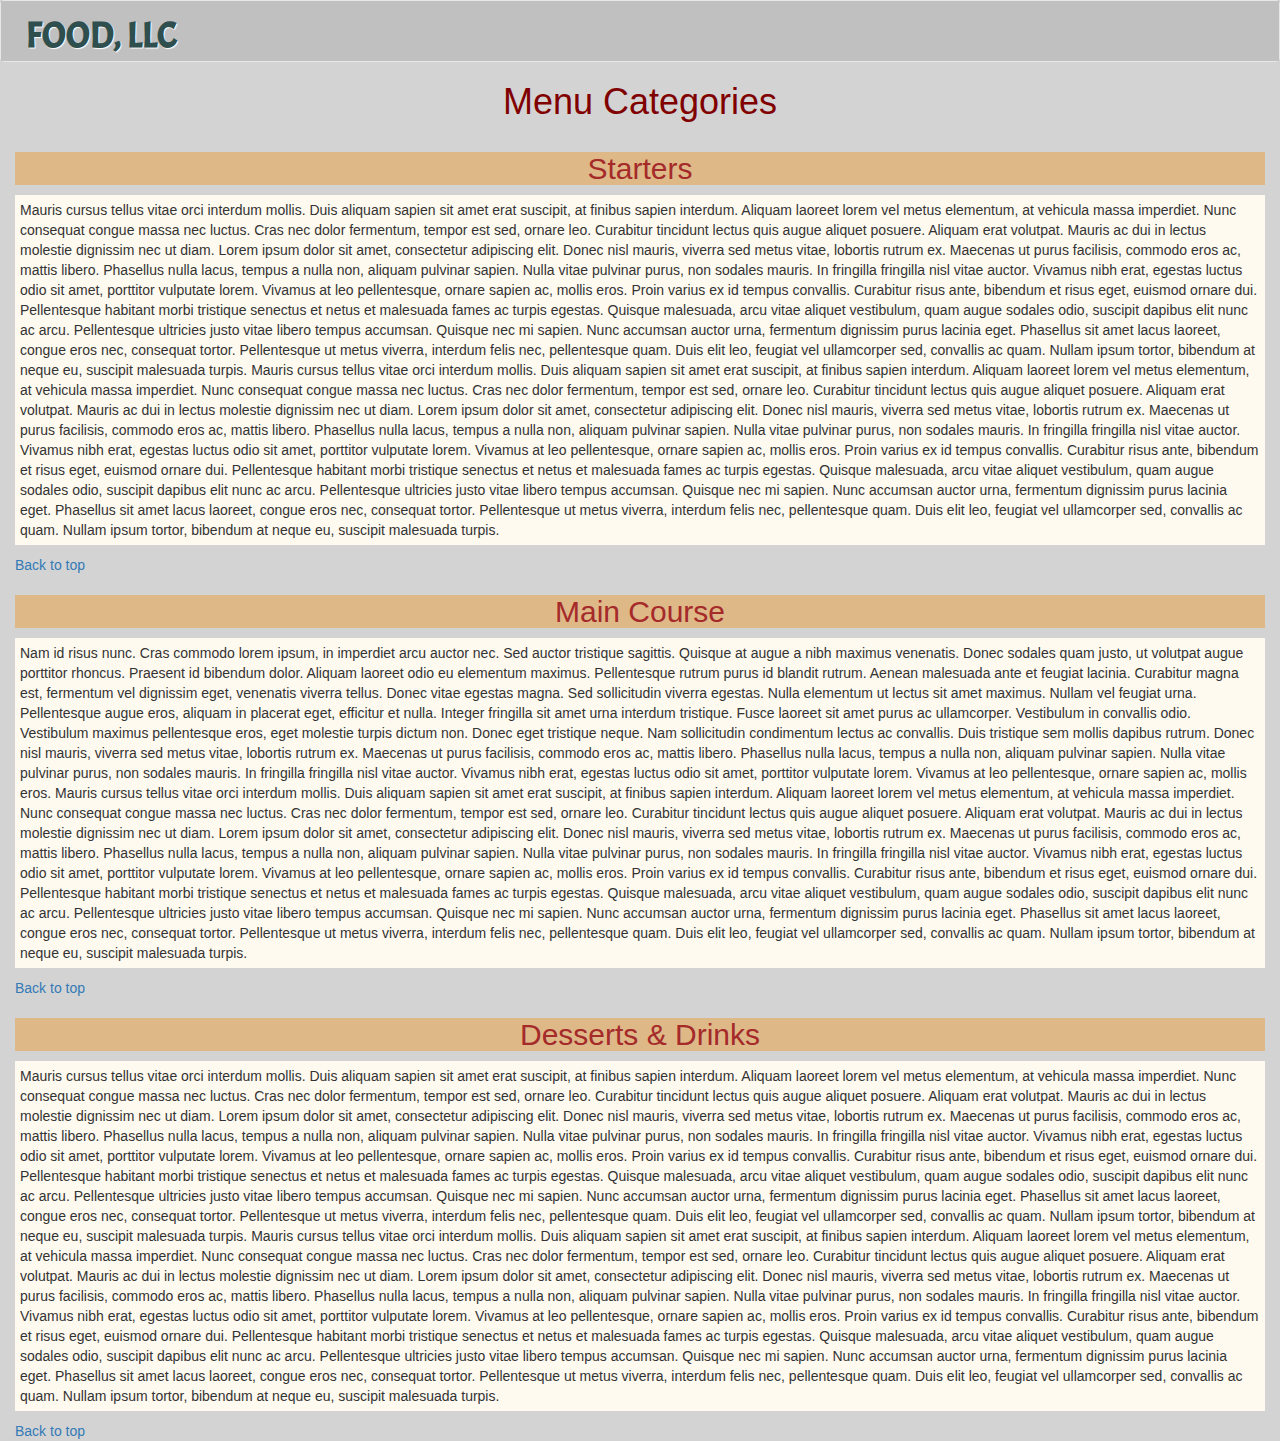
==== module3/index.html @ fa715689 "commit mod3" ====
<!doctype html>
<html lang="en">
  <head>
    <meta charset="utf-8">
    <meta http-equiv="X-UA-Compatible" content="IE=edge">
    <meta name="viewport" content="width=device-width, initial-scale=1">
    <title>module 3 assignment</title>
    <link rel="stylesheet" href="css/bootstrap.min.css">
    <link rel="stylesheet" href="mod3.css">
    <link href="https://fonts.googleapis.com/css2?family=Acme&display=swap" rel="stylesheet">
  </head>
<body>
<header>
    <nav class="navbar navbar-default" id="top">
      <div class="container-fluid" id="cont">
        <div class="navbar-header">
          <div class="navbar-brand">
            <a href="index.html"><h1>FOOD, LLC</h1></a>
          </div>
          <div class="navbar-header">
                <button type="button" class="navbar-toggle collapsed" data-toggle="collapse"
                    data-target="#bs-example-navbar-collapse-1" aria-expanded="false">
                    <span class="sr-only">Toggle navigation</span>
                    <span class="icon-bar"></span>
                    <span class="icon-bar"></span>
                    <span class="icon-bar"></span>
                </button>
            </div>
            <div class="collapse navbar-collapse" id="bs-example-navbar-collapse-1" visible-xs>
                <ul id="nav-list" class="nav navbar-nav navbar-right">
                    <li>
                        <a href="#section1">
                            <span class="dish"></span><br class="hidden-xs"> Starters </a>
                    </li>
                    <li>
                        <a href="#section2">
                            <span class="dish"></span><br class="hidden-xs"> Main Course </a>
                    </li>
                    <li>
                        <a href="#section3"><span class="dish"></span><br class="hidden-xs"> Desserts & Drinks </a>
                    </li>
                </ul>

            </div>

       
      </div>
    </div>
  </nav>
</header>
  <!-- jQuery (Bootstrap JS plugins depend on it) -->
    <script src="js/jquery-1.11.3.min.js"></script>
    <script src="js/bootstrap.min.js"></script>
    <script src="js/script.js"></script>

    <h1 class="text-center">Menu Categories</h1>

    <div class="container-fluid">
        <div class="row">
            <div class="col-lg-12 col-md-12 col-sm-12 " id="section1">
                <h2>Starters</h2>
                <p>Mauris cursus tellus vitae orci interdum mollis. Duis aliquam sapien sit amet erat suscipit, at finibus sapien interdum. Aliquam laoreet lorem vel metus elementum, at vehicula massa imperdiet. Nunc consequat congue massa nec luctus. Cras nec dolor fermentum, tempor est sed, ornare leo. Curabitur tincidunt lectus quis augue aliquet posuere. Aliquam erat volutpat. Mauris ac dui in lectus molestie dignissim nec ut diam. Lorem ipsum dolor sit amet, consectetur adipiscing elit.

Donec nisl mauris, viverra sed metus vitae, lobortis rutrum ex. Maecenas ut purus facilisis, commodo eros ac, mattis libero. Phasellus nulla lacus, tempus a nulla non, aliquam pulvinar sapien. Nulla vitae pulvinar purus, non sodales mauris. In fringilla fringilla nisl vitae auctor. Vivamus nibh erat, egestas luctus odio sit amet, porttitor vulputate lorem. Vivamus at leo pellentesque, ornare sapien ac, mollis eros.

Proin varius ex id tempus convallis. Curabitur risus ante, bibendum et risus eget, euismod ornare dui. Pellentesque habitant morbi tristique senectus et netus et malesuada fames ac turpis egestas. Quisque malesuada, arcu vitae aliquet vestibulum, quam augue sodales odio, suscipit dapibus elit nunc ac arcu. Pellentesque ultricies justo vitae libero tempus accumsan. Quisque nec mi sapien. Nunc accumsan auctor urna, fermentum dignissim purus lacinia eget. Phasellus sit amet lacus laoreet, congue eros nec, consequat tortor. Pellentesque ut metus viverra, interdum felis nec, pellentesque quam. Duis elit leo, feugiat vel ullamcorper sed, convallis ac quam. Nullam ipsum tortor, bibendum at neque eu, suscipit malesuada turpis.
Mauris cursus tellus vitae orci interdum mollis. Duis aliquam sapien sit amet erat suscipit, at finibus sapien interdum. Aliquam laoreet lorem vel metus elementum, at vehicula massa imperdiet. Nunc consequat congue massa nec luctus. Cras nec dolor fermentum, tempor est sed, ornare leo. Curabitur tincidunt lectus quis augue aliquet posuere. Aliquam erat volutpat. Mauris ac dui in lectus molestie dignissim nec ut diam. Lorem ipsum dolor sit amet, consectetur adipiscing elit.

Donec nisl mauris, viverra sed metus vitae, lobortis rutrum ex. Maecenas ut purus facilisis, commodo eros ac, mattis libero. Phasellus nulla lacus, tempus a nulla non, aliquam pulvinar sapien. Nulla vitae pulvinar purus, non sodales mauris. In fringilla fringilla nisl vitae auctor. Vivamus nibh erat, egestas luctus odio sit amet, porttitor vulputate lorem. Vivamus at leo pellentesque, ornare sapien ac, mollis eros.

Proin varius ex id tempus convallis. Curabitur risus ante, bibendum et risus eget, euismod ornare dui. Pellentesque habitant morbi tristique senectus et netus et malesuada fames ac turpis egestas. Quisque malesuada, arcu vitae aliquet vestibulum, quam augue sodales odio, suscipit dapibus elit nunc ac arcu. Pellentesque ultricies justo vitae libero tempus accumsan. Quisque nec mi sapien. Nunc accumsan auctor urna, fermentum dignissim purus lacinia eget. Phasellus sit amet lacus laoreet, congue eros nec, consequat tortor. Pellentesque ut metus viverra, interdum felis nec, pellentesque quam. Duis elit leo, feugiat vel ullamcorper sed, convallis ac quam. Nullam ipsum tortor, bibendum at neque eu, suscipit malesuada turpis.</p>
                <a href="#top" visible-xs >Back to top</a>
            </div>
            <div class="col-lg-12 col-md-12 col-sm-12" id="section2">
                <h2>Main Course</h2>
                <p>Nam id risus nunc. Cras commodo lorem ipsum, in imperdiet arcu auctor nec. Sed auctor tristique sagittis. Quisque at augue a nibh maximus venenatis. Donec sodales quam justo, ut volutpat augue porttitor rhoncus. Praesent id bibendum dolor. Aliquam laoreet odio eu elementum maximus. Pellentesque rutrum purus id blandit rutrum. Aenean malesuada ante et feugiat lacinia. Curabitur magna est, fermentum vel dignissim eget, venenatis viverra tellus.

Donec vitae egestas magna. Sed sollicitudin viverra egestas. Nulla elementum ut lectus sit amet maximus. Nullam vel feugiat urna. Pellentesque augue eros, aliquam in placerat eget, efficitur et nulla. Integer fringilla sit amet urna interdum tristique. Fusce laoreet sit amet purus ac ullamcorper. Vestibulum in convallis odio. Vestibulum maximus pellentesque eros, eget molestie turpis dictum non. Donec eget tristique neque. Nam sollicitudin condimentum lectus ac convallis. Duis tristique sem mollis dapibus rutrum.
Donec nisl mauris, viverra sed metus vitae, lobortis rutrum ex. Maecenas ut purus facilisis, commodo eros ac, mattis libero. Phasellus nulla lacus, tempus a nulla non, aliquam pulvinar sapien. Nulla vitae pulvinar purus, non sodales mauris. In fringilla fringilla nisl vitae auctor. Vivamus nibh erat, egestas luctus odio sit amet, porttitor vulputate lorem. Vivamus at leo pellentesque, ornare sapien ac, mollis eros.
Mauris cursus tellus vitae orci interdum mollis. Duis aliquam sapien sit amet erat suscipit, at finibus sapien interdum. Aliquam laoreet lorem vel metus elementum, at vehicula massa imperdiet. Nunc consequat congue massa nec luctus. Cras nec dolor fermentum, tempor est sed, ornare leo. Curabitur tincidunt lectus quis augue aliquet posuere. Aliquam erat volutpat. Mauris ac dui in lectus molestie dignissim nec ut diam. Lorem ipsum dolor sit amet, consectetur adipiscing elit.

Donec nisl mauris, viverra sed metus vitae, lobortis rutrum ex. Maecenas ut purus facilisis, commodo eros ac, mattis libero. Phasellus nulla lacus, tempus a nulla non, aliquam pulvinar sapien. Nulla vitae pulvinar purus, non sodales mauris. In fringilla fringilla nisl vitae auctor. Vivamus nibh erat, egestas luctus odio sit amet, porttitor vulputate lorem. Vivamus at leo pellentesque, ornare sapien ac, mollis eros.

Proin varius ex id tempus convallis. Curabitur risus ante, bibendum et risus eget, euismod ornare dui. Pellentesque habitant morbi tristique senectus et netus et malesuada fames ac turpis egestas. Quisque malesuada, arcu vitae aliquet vestibulum, quam augue sodales odio, suscipit dapibus elit nunc ac arcu. Pellentesque ultricies justo vitae libero tempus accumsan. Quisque nec mi sapien. Nunc accumsan auctor urna, fermentum dignissim purus lacinia eget. Phasellus sit amet lacus laoreet, congue eros nec, consequat tortor. Pellentesque ut metus viverra, interdum felis nec, pellentesque quam. Duis elit leo, feugiat vel ullamcorper sed, convallis ac quam. Nullam ipsum tortor, bibendum at neque eu, suscipit malesuada turpis.
</p>
                <a href="#top"visible-xs>Back to top</a>
            </div>
            <div class="col-lg-12 col-md-12 col-sm-12 " id="section3">
                <h2>Desserts & Drinks</h2>
                <p>Mauris cursus tellus vitae orci interdum mollis. Duis aliquam sapien sit amet erat suscipit, at finibus sapien interdum. Aliquam laoreet lorem vel metus elementum, at vehicula massa imperdiet. Nunc consequat congue massa nec luctus. Cras nec dolor fermentum, tempor est sed, ornare leo. Curabitur tincidunt lectus quis augue aliquet posuere. Aliquam erat volutpat. Mauris ac dui in lectus molestie dignissim nec ut diam. Lorem ipsum dolor sit amet, consectetur adipiscing elit.

Donec nisl mauris, viverra sed metus vitae, lobortis rutrum ex. Maecenas ut purus facilisis, commodo eros ac, mattis libero. Phasellus nulla lacus, tempus a nulla non, aliquam pulvinar sapien. Nulla vitae pulvinar purus, non sodales mauris. In fringilla fringilla nisl vitae auctor. Vivamus nibh erat, egestas luctus odio sit amet, porttitor vulputate lorem. Vivamus at leo pellentesque, ornare sapien ac, mollis eros.

Proin varius ex id tempus convallis. Curabitur risus ante, bibendum et risus eget, euismod ornare dui. Pellentesque habitant morbi tristique senectus et netus et malesuada fames ac turpis egestas. Quisque malesuada, arcu vitae aliquet vestibulum, quam augue sodales odio, suscipit dapibus elit nunc ac arcu. Pellentesque ultricies justo vitae libero tempus accumsan. Quisque nec mi sapien. Nunc accumsan auctor urna, fermentum dignissim purus lacinia eget. Phasellus sit amet lacus laoreet, congue eros nec, consequat tortor. Pellentesque ut metus viverra, interdum felis nec, pellentesque quam. Duis elit leo, feugiat vel ullamcorper sed, convallis ac quam. Nullam ipsum tortor, bibendum at neque eu, suscipit malesuada turpis.
Mauris cursus tellus vitae orci interdum mollis. Duis aliquam sapien sit amet erat suscipit, at finibus sapien interdum. Aliquam laoreet lorem vel metus elementum, at vehicula massa imperdiet. Nunc consequat congue massa nec luctus. Cras nec dolor fermentum, tempor est sed, ornare leo. Curabitur tincidunt lectus quis augue aliquet posuere. Aliquam erat volutpat. Mauris ac dui in lectus molestie dignissim nec ut diam. Lorem ipsum dolor sit amet, consectetur adipiscing elit.

Donec nisl mauris, viverra sed metus vitae, lobortis rutrum ex. Maecenas ut purus facilisis, commodo eros ac, mattis libero. Phasellus nulla lacus, tempus a nulla non, aliquam pulvinar sapien. Nulla vitae pulvinar purus, non sodales mauris. In fringilla fringilla nisl vitae auctor. Vivamus nibh erat, egestas luctus odio sit amet, porttitor vulputate lorem. Vivamus at leo pellentesque, ornare sapien ac, mollis eros.

Proin varius ex id tempus convallis. Curabitur risus ante, bibendum et risus eget, euismod ornare dui. Pellentesque habitant morbi tristique senectus et netus et malesuada fames ac turpis egestas. Quisque malesuada, arcu vitae aliquet vestibulum, quam augue sodales odio, suscipit dapibus elit nunc ac arcu. Pellentesque ultricies justo vitae libero tempus accumsan. Quisque nec mi sapien. Nunc accumsan auctor urna, fermentum dignissim purus lacinia eget. Phasellus sit amet lacus laoreet, congue eros nec, consequat tortor. Pellentesque ut metus viverra, interdum felis nec, pellentesque quam. Duis elit leo, feugiat vel ullamcorper sed, convallis ac quam. Nullam ipsum tortor, bibendum at neque eu, suscipit malesuada turpis.</p>
                <a href="#top"visible-xs>Back to top</a>
            </div>
        </div>
      </div>

</body>
</html>
---- module3/mod3.css ----
body {background-color: lightgrey}
* {
  box-sizing: border-box;
  font-family: Arial, Helvetica, sans-serif;
}
#cont {background-color: silver; padding-bottom: 10px;
}
.navbar-brand a:hover, .navbar-brand a:focus {
  text-decoration: none;}

.navbar-brand h1 { 
  color:darkslategrey ;
  font-size: 2em;
  font-family: 'Acme', sans-serif;
  text-transform: uppercase;
  font-weight: bold;
  text-shadow: 1px 1px 1px #fff;
  margin-top: 0px;
  margin-bottom: 0;
  width:100%;
}

.navbar-header button.navbar-toggle, .navbar-header .icon-bar {
  border: 1px solid #61122f;
}
.navbar-header button.navbar-toggle {
  clear: both;
  margin-top: -30px;}
.button,.collapsable-nav {float: right;}
h1 {margin: 10px;
color:maroon ;

}
h2 {
   color: brown;
   background-color: burlywood;
   text-align: center;
   }
 p{
    background-color: floralwhite;
    padding: 5px;
    }
 @media (min-width: 768px) {
    #nav-list
    {
        display:none;
    }
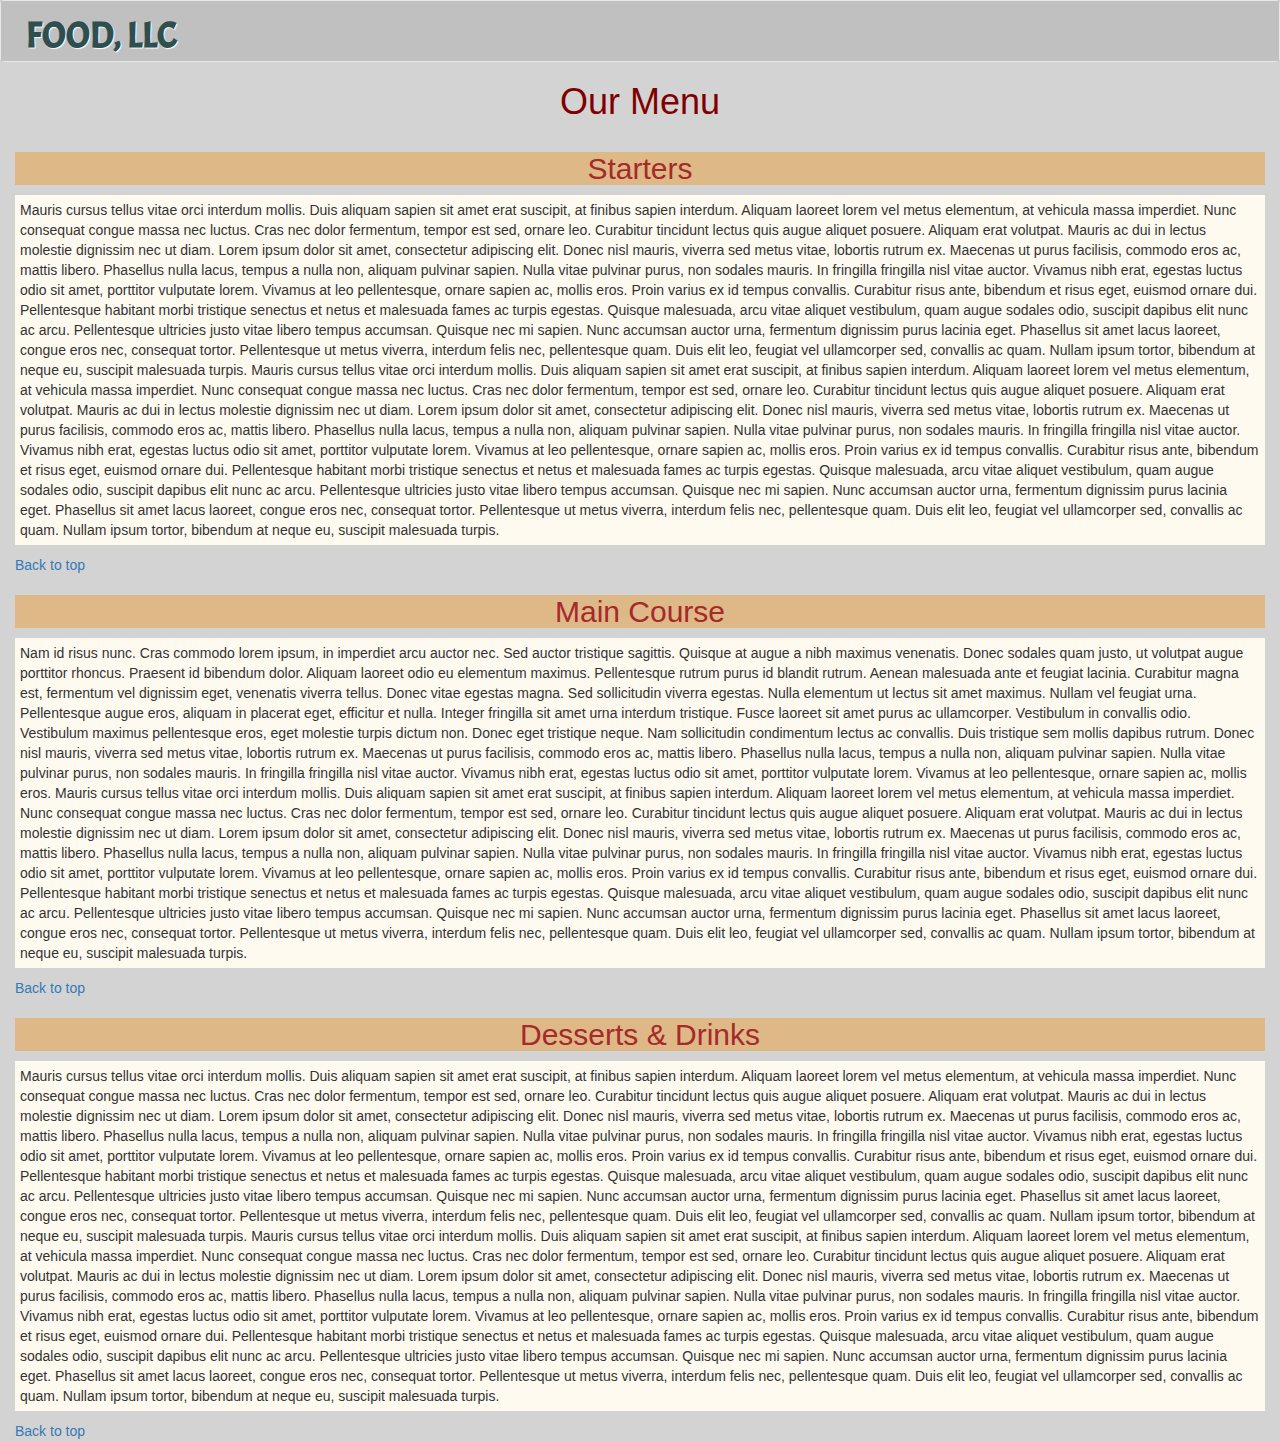
==== commit 6ffd81dc: "Update index.html" ====
--- a/module3/index.html
+++ b/module3/index.html
@@ -30,14 +30,14 @@
                 <ul id="nav-list" class="nav navbar-nav navbar-right">
                     <li>
                         <a href="#section1">
-                            <span class="dish"></span><br class="hidden-xs"> Starters </a>
+                            <span class="dish"></span><br class="hidden-xs"> Chicken </a>
                     </li>
                     <li>
                         <a href="#section2">
-                            <span class="dish"></span><br class="hidden-xs"> Main Course </a>
+                            <span class="dish"></span><br class="hidden-xs"> Beef </a>
                     </li>
                     <li>
-                        <a href="#section3"><span class="dish"></span><br class="hidden-xs"> Desserts & Drinks </a>
+                        <a href="#section3"><span class="dish"></span><br class="hidden-xs"> Sushi </a>
                     </li>
                 </ul>
 
@@ -53,7 +53,7 @@
     <script src="js/bootstrap.min.js"></script>
     <script src="js/script.js"></script>
 
-    <h1 class="text-center">Menu Categories</h1>
+    <h1 class="text-center"> Our Menu</h1>
 
     <div class="container-fluid">
         <div class="row">
@@ -103,4 +103,4 @@
       </div>
 
 </body>
-</html>+</html>
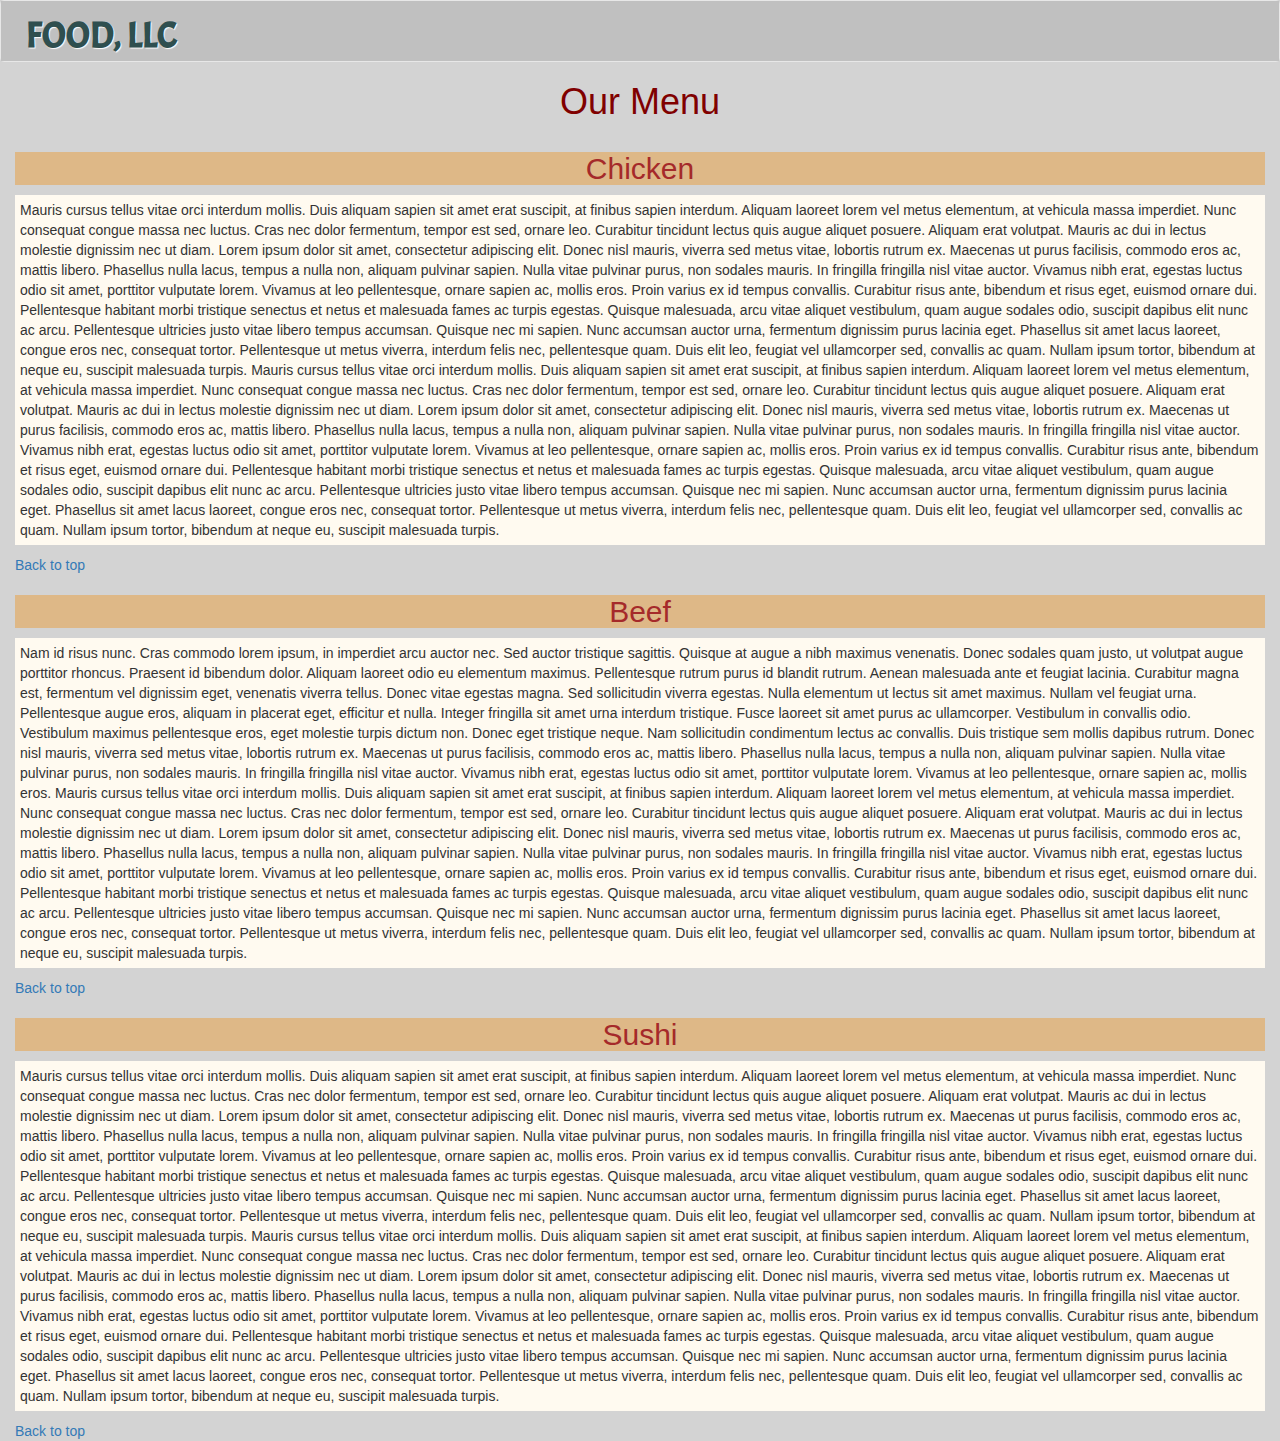
==== commit 60057b8d: "Update index.html" ====
--- a/module3/index.html
+++ b/module3/index.html
@@ -58,7 +58,7 @@
     <div class="container-fluid">
         <div class="row">
             <div class="col-lg-12 col-md-12 col-sm-12 " id="section1">
-                <h2>Starters</h2>
+                <h2>Chicken</h2>
                 <p>Mauris cursus tellus vitae orci interdum mollis. Duis aliquam sapien sit amet erat suscipit, at finibus sapien interdum. Aliquam laoreet lorem vel metus elementum, at vehicula massa imperdiet. Nunc consequat congue massa nec luctus. Cras nec dolor fermentum, tempor est sed, ornare leo. Curabitur tincidunt lectus quis augue aliquet posuere. Aliquam erat volutpat. Mauris ac dui in lectus molestie dignissim nec ut diam. Lorem ipsum dolor sit amet, consectetur adipiscing elit.
 
 Donec nisl mauris, viverra sed metus vitae, lobortis rutrum ex. Maecenas ut purus facilisis, commodo eros ac, mattis libero. Phasellus nulla lacus, tempus a nulla non, aliquam pulvinar sapien. Nulla vitae pulvinar purus, non sodales mauris. In fringilla fringilla nisl vitae auctor. Vivamus nibh erat, egestas luctus odio sit amet, porttitor vulputate lorem. Vivamus at leo pellentesque, ornare sapien ac, mollis eros.
@@ -72,7 +72,7 @@
                 <a href="#top" visible-xs >Back to top</a>
             </div>
             <div class="col-lg-12 col-md-12 col-sm-12" id="section2">
-                <h2>Main Course</h2>
+                <h2>Beef</h2>
                 <p>Nam id risus nunc. Cras commodo lorem ipsum, in imperdiet arcu auctor nec. Sed auctor tristique sagittis. Quisque at augue a nibh maximus venenatis. Donec sodales quam justo, ut volutpat augue porttitor rhoncus. Praesent id bibendum dolor. Aliquam laoreet odio eu elementum maximus. Pellentesque rutrum purus id blandit rutrum. Aenean malesuada ante et feugiat lacinia. Curabitur magna est, fermentum vel dignissim eget, venenatis viverra tellus.
 
 Donec vitae egestas magna. Sed sollicitudin viverra egestas. Nulla elementum ut lectus sit amet maximus. Nullam vel feugiat urna. Pellentesque augue eros, aliquam in placerat eget, efficitur et nulla. Integer fringilla sit amet urna interdum tristique. Fusce laoreet sit amet purus ac ullamcorper. Vestibulum in convallis odio. Vestibulum maximus pellentesque eros, eget molestie turpis dictum non. Donec eget tristique neque. Nam sollicitudin condimentum lectus ac convallis. Duis tristique sem mollis dapibus rutrum.
@@ -86,7 +86,7 @@
                 <a href="#top"visible-xs>Back to top</a>
             </div>
             <div class="col-lg-12 col-md-12 col-sm-12 " id="section3">
-                <h2>Desserts & Drinks</h2>
+                <h2>Sushi</h2>
                 <p>Mauris cursus tellus vitae orci interdum mollis. Duis aliquam sapien sit amet erat suscipit, at finibus sapien interdum. Aliquam laoreet lorem vel metus elementum, at vehicula massa imperdiet. Nunc consequat congue massa nec luctus. Cras nec dolor fermentum, tempor est sed, ornare leo. Curabitur tincidunt lectus quis augue aliquet posuere. Aliquam erat volutpat. Mauris ac dui in lectus molestie dignissim nec ut diam. Lorem ipsum dolor sit amet, consectetur adipiscing elit.
 
 Donec nisl mauris, viverra sed metus vitae, lobortis rutrum ex. Maecenas ut purus facilisis, commodo eros ac, mattis libero. Phasellus nulla lacus, tempus a nulla non, aliquam pulvinar sapien. Nulla vitae pulvinar purus, non sodales mauris. In fringilla fringilla nisl vitae auctor. Vivamus nibh erat, egestas luctus odio sit amet, porttitor vulputate lorem. Vivamus at leo pellentesque, ornare sapien ac, mollis eros.
